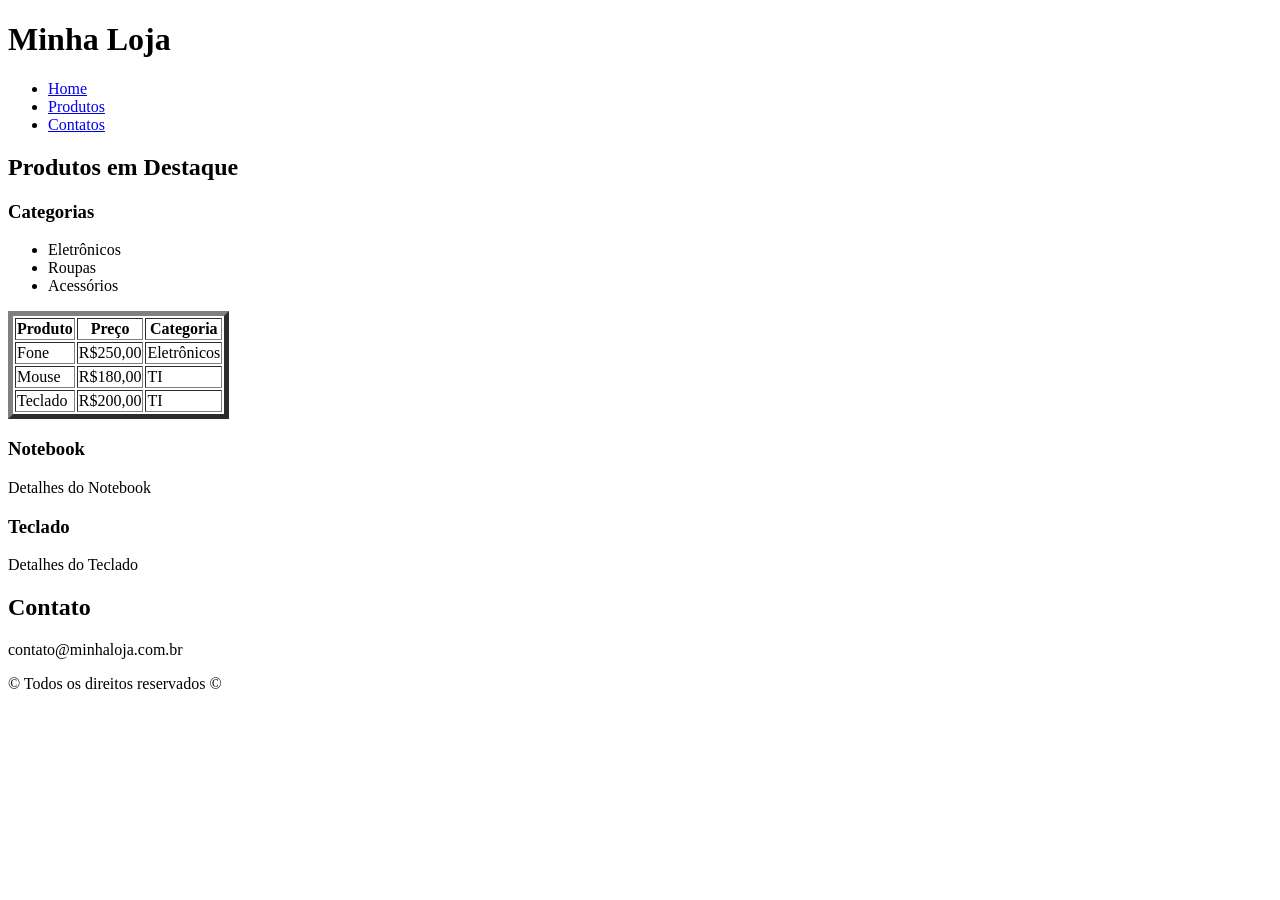
==== index.html @ d9b9ae32 "Aula HTML" ====
<!doctype html>
<html lang="pt-BR">
  <head>
    <meta charset="UTF-8" />
    <meta name="viewport" content="width=device-width, initial-scale=1.0" />
    <title>Document</title>
  </head>
  <body>
    <header class="header" id="home">
      <h1>Minha Loja</h1>

      <nav class="nav-menu">
        <ul>
          <li><a href="#home">Home</a></li>
          <li><a href="#produtos">Produtos</a></li>
          <li><a href="#contatos">Contatos</a></li>
        </ul>
      </nav>
    </header>
    <main>
      <section class="products" id="produtos">
        <h2>Produtos em Destaque</h2>

        <!--Lista de categorias-->
        <aside class="categorias">
          <h3>Categorias</h3>
          <ul>
            <li>Eletrônicos</li>
            <li>Roupas</li>
            <li>Acessórios</li>
          </ul>
        </aside>

        <table border="5">
          <thead>
            <tr>
              <th>Produto</th>
              <th>Preço</th>
              <th>Categoria</th>
            </tr>
          </thead>
          <tbody>
            <tr>
              <td>Fone</td>
              <td>R$250,00</td>
              <td>Eletrônicos</td>
            </tr>
            <tr>
              <td>Mouse</td>
              <td>R$180,00</td>
              <td>TI</td>
            </tr>
            <tr>
              <td>Teclado</td>
              <td>R$200,00</td>
              <td>TI</td>
            </tr>
          </tbody>
        </table>
        
        <article>
          <h3>Notebook</h3>
          <p>Detalhes do Notebook</p>
        </article>
        <article>
          <h3>Teclado</h3>
          <p>Detalhes do Teclado</p>
        </article>
      </section>
      <section class="contact" id="contato">
        <h2>Contato</h2>
        <p>contato@minhaloja.com.br</p>
      </section>
    </main>

    <footer class="footer">
      <p>&copy Todos os direitos reservados &copy</p>
    </footer>
  </body>
</html>
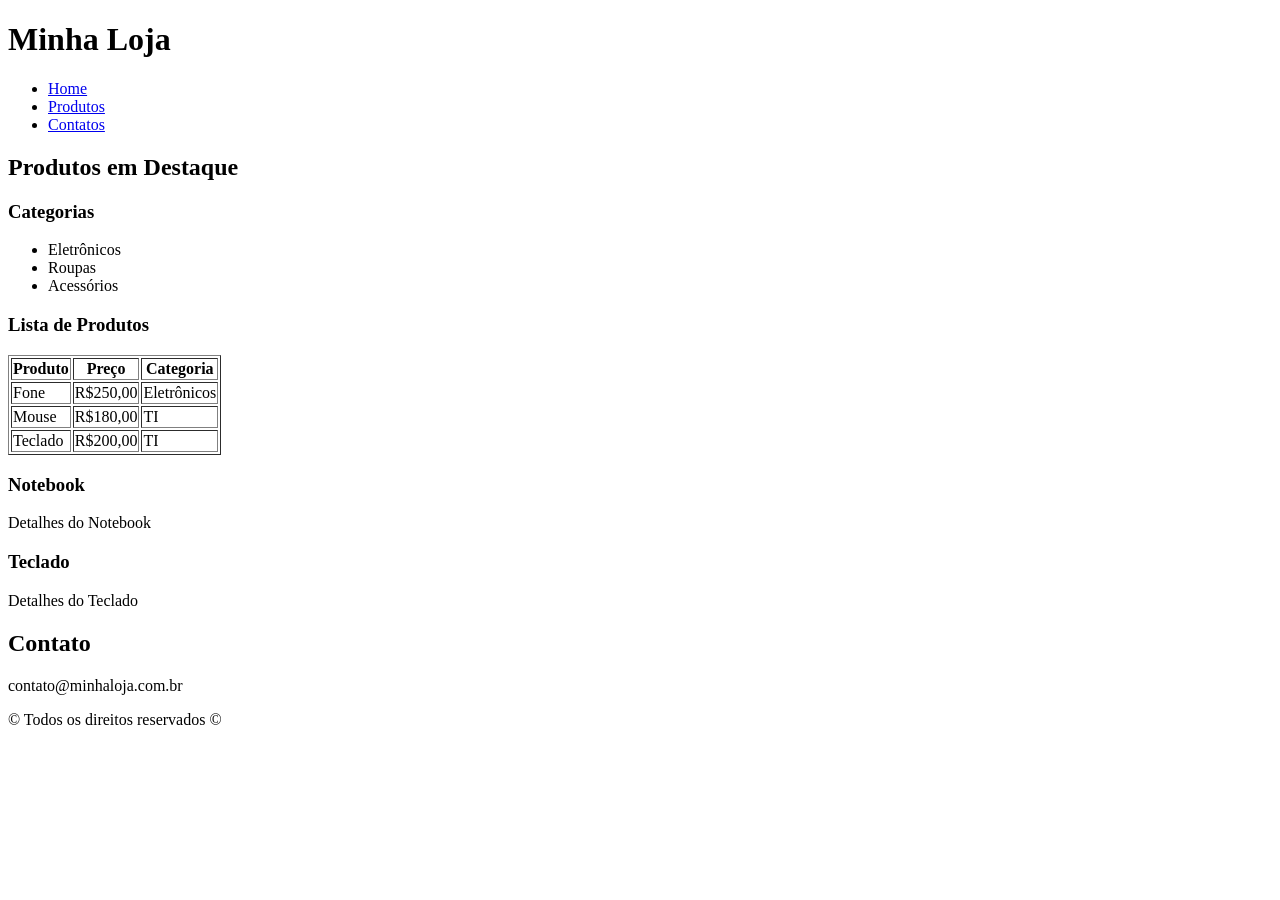
==== commit 3c4980f8: "Aprendendo Formulários" ====
--- a/index.html
+++ b/index.html
@@ -3,10 +3,11 @@
   <head>
     <meta charset="UTF-8" />
     <meta name="viewport" content="width=device-width, initial-scale=1.0" />
-    <title>Document</title>
+    <title>Minha Loja</title>
   </head>
   <body>
-    <header class="header" id="home">
+    <!--Cabeçalho-->
+    <header class="header">
       <h1>Minha Loja</h1>
 
       <nav class="nav-menu">
@@ -17,7 +18,7 @@
         </ul>
       </nav>
     </header>
-    <main>
+    <main id="home">
       <section class="products" id="produtos">
         <h2>Produtos em Destaque</h2>
 
@@ -30,8 +31,10 @@
             <li>Acessórios</li>
           </ul>
         </aside>
-
-        <table border="5">
+        <!--Tabela de produtos-->
+        <section class="product-list">
+          <h3>Lista de Produtos</h3>
+        <table border="1">
           <thead>
             <tr>
               <th>Produto</th>
@@ -57,7 +60,8 @@
             </tr>
           </tbody>
         </table>
-        
+        </section>
+
         <article>
           <h3>Notebook</h3>
           <p>Detalhes do Notebook</p>
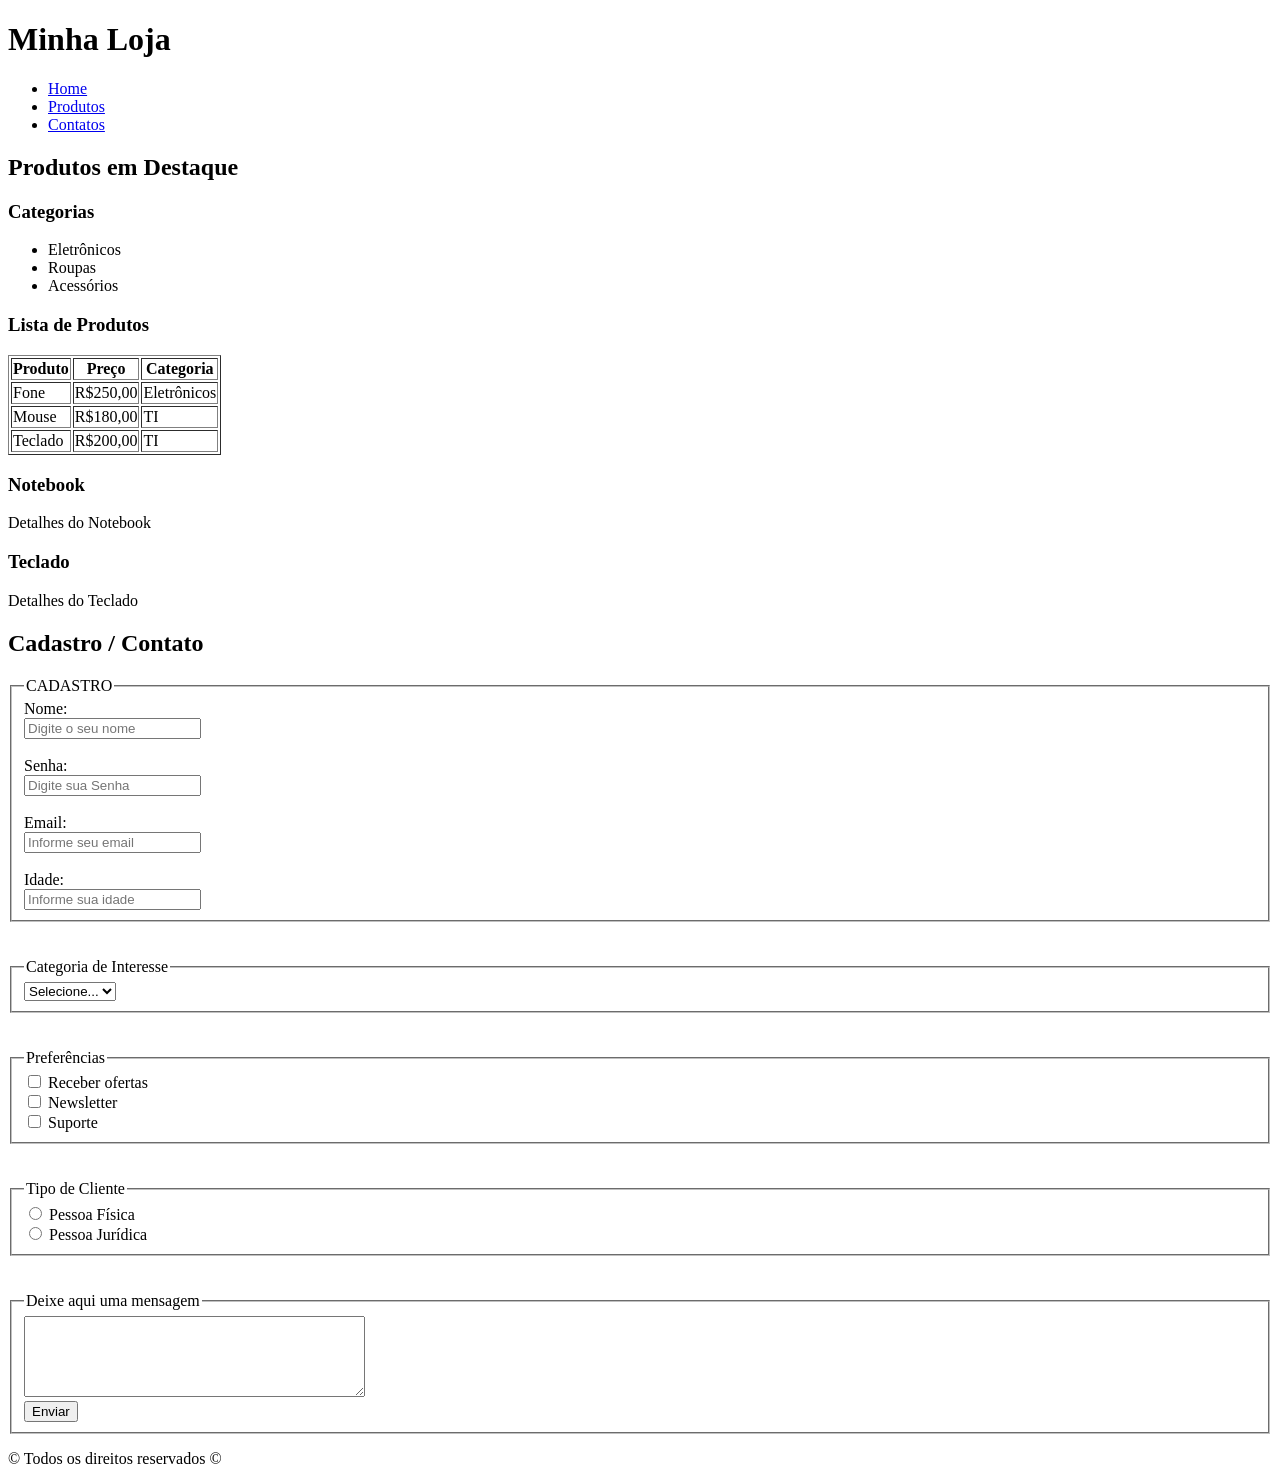
==== commit 561d08c2: "Complementando o site" ====
--- a/index.html
+++ b/index.html
@@ -34,32 +34,32 @@
         <!--Tabela de produtos-->
         <section class="product-list">
           <h3>Lista de Produtos</h3>
-        <table border="1">
-          <thead>
-            <tr>
-              <th>Produto</th>
-              <th>Preço</th>
-              <th>Categoria</th>
-            </tr>
-          </thead>
-          <tbody>
-            <tr>
-              <td>Fone</td>
-              <td>R$250,00</td>
-              <td>Eletrônicos</td>
-            </tr>
-            <tr>
-              <td>Mouse</td>
-              <td>R$180,00</td>
-              <td>TI</td>
-            </tr>
-            <tr>
-              <td>Teclado</td>
-              <td>R$200,00</td>
-              <td>TI</td>
-            </tr>
-          </tbody>
-        </table>
+          <table border="1">
+            <thead>
+              <tr>
+                <th>Produto</th>
+                <th>Preço</th>
+                <th>Categoria</th>
+              </tr>
+            </thead>
+            <tbody>
+              <tr>
+                <td>Fone</td>
+                <td>R$250,00</td>
+                <td>Eletrônicos</td>
+              </tr>
+              <tr>
+                <td>Mouse</td>
+                <td>R$180,00</td>
+                <td>TI</td>
+              </tr>
+              <tr>
+                <td>Teclado</td>
+                <td>R$200,00</td>
+                <td>TI</td>
+              </tr>
+            </tbody>
+          </table>
         </section>
 
         <article>
@@ -71,9 +71,132 @@
           <p>Detalhes do Teclado</p>
         </article>
       </section>
-      <section class="contact" id="contato">
-        <h2>Contato</h2>
-        <p>contato@minhaloja.com.br</p>
+
+      <section id="contato">
+        <h2>Cadastro / Contato</h2>
+        <form class="form-contato" method="post" action="servidor.php">
+          <fieldset>
+            <legend>CADASTRO</legend>
+
+            <label for="nome">Nome:</label><br />
+
+            <!--br é para pular linha-->
+            <input
+              type="text"
+              name="nome"
+              id="nome"
+              placeholder="Digite o seu nome"
+              required
+              minlength="3"
+            />
+
+            <br />
+            <br />
+
+            <label for="senha">Senha:</label><br />
+            <input
+              type="password"
+              placeholder="Digite sua Senha"
+              id="senha"
+              required
+              min="8"
+            />
+
+            <br />
+            <br />
+
+            <label for="email">Email:</label><br />
+            <input
+              type="email"
+              id="email"
+              placeholder="Informe seu email"
+              min="12"
+              max="21"
+              required
+            />
+
+            <br />
+            <br />
+            <label for="idade">Idade:</label><br />
+            <input
+              type="number"
+              id="idade"
+              placeholder="Informe sua idade"
+              min="16"
+              required
+            />
+          </fieldset>
+
+          <br />
+          <br />
+
+          <fieldset>
+            <legend>Categoria de Interesse</legend>
+            <select name="category" id="input-category">
+              <option value="">Selecione...</option>
+              <option value="notebook">Notebook</option>
+              <option value="teclado">Teclado</option>
+            </select>
+          </fieldset>
+
+          <br />
+          <br />
+          <fieldset>
+            <legend>Preferências</legend>
+
+            <input
+              type="checkbox"
+              name="preferences"
+              id="check-offers"
+              value="offers"
+            />
+            <label for="check-offers">Receber ofertas</label>
+            <br />
+            <input
+              type="checkbox"
+              name="preferences"
+              id="check-news"
+              value="news"
+            />
+            <label for="check-news">Newsletter</label>
+            <br />
+            <input
+              type="checkbox"
+              name="preferences"
+              id="check-sup"
+              value="sup"
+            />
+            <label for="check-sup">Suporte</label>
+          </fieldset>
+
+          <br />
+          <br />
+
+          <fieldset>
+            <legend>Tipo de Cliente</legend>
+            <input type="radio" name="client-type" id="radio-pf" value="pf" />
+            <label for="radio-pf">Pessoa Física</label>
+            <br />
+            <input type="radio" name="client-type" id="radio-pj" value="pj" />
+            <label for="radio-pj">Pessoa Jurídica</label>
+          </fieldset>
+          <br />
+          <br />
+
+          <fieldset>
+            <legend>Deixe aqui uma mensagem</legend>
+            <textarea
+              placeholder="Digite aqui"
+              name="msg"
+              rows="5"
+              cols="40"
+              maxlength="150"
+            >
+            </textarea>
+            <br>
+            <input type="submit" value="Enviar"/>
+          </fieldset>
+        </form>
       </section>
     </main>
 
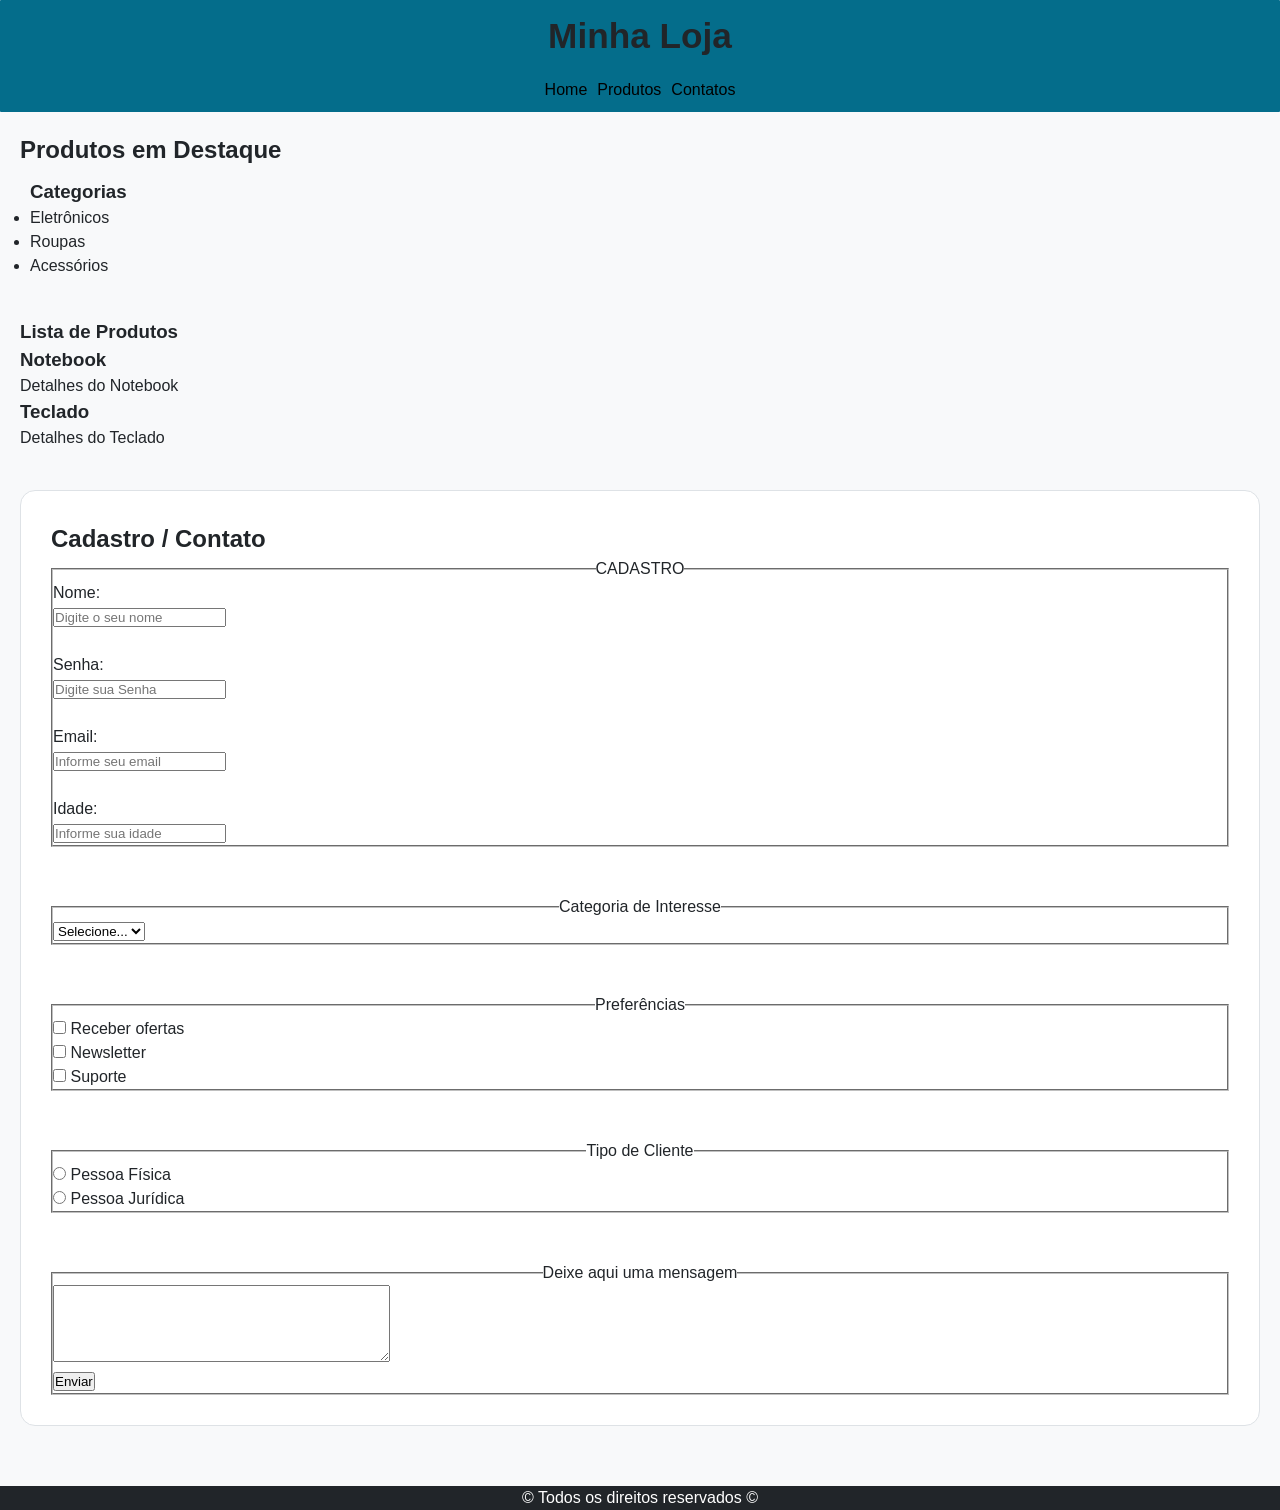
==== commit b4acbd00: "Introdução á posição de imagens" ====
--- a/index.html
+++ b/index.html
@@ -4,6 +4,7 @@
     <meta charset="UTF-8" />
     <meta name="viewport" content="width=device-width, initial-scale=1.0" />
     <title>Minha Loja</title>
+    <link rel="stylesheet" href="style.css">
   </head>
   <body>
     <!--Cabeçalho-->
@@ -34,7 +35,7 @@
         <!--Tabela de produtos-->
         <section class="product-list">
           <h3>Lista de Produtos</h3>
-          <table border="1">
+          <!--<table border="1">
             <thead>
               <tr>
                 <th>Produto</th>
@@ -60,7 +61,7 @@
               </tr>
             </tbody>
           </table>
-        </section>
+        </section>-->
 
         <article>
           <h3>Notebook</h3>
--- a/style.css
+++ b/style.css
@@ -0,0 +1,60 @@
+*{
+    margin: 0px;
+    padding: 0px;
+    box-sizing: border-box;
+}
+
+body{
+font-family:'Segoe UI', Tahoma, Geneva, Verdana, sans-serif;
+background-color:#f8f9fa;
+color: #212529;
+line-height: 1.5;
+}
+.header{
+    background-color: #046d8b;
+    text-align: center;
+    padding: 10px;
+    border-radius: 1px;
+    
+}
+.header h1{
+    margin-bottom: 15px;
+    font-size: 2.2rem;
+}
+.nav-menu ul{
+    background-color:#046d8b;
+    justify-content: center;
+    list-style:none;
+    gap: 10px;
+    display: flex;
+}
+.nav-menu a{
+    text-decoration: none;
+    color: black;
+}
+.product-list{
+    margin: 30px 0;
+}
+#home{
+    padding: 20px;
+    margin: 0px auto;
+}
+.categorias{
+padding: 10px;
+}
+
+#contato{
+    background-color:#ffffff ;
+    border-radius: 15px;
+    padding: 30px;
+    margin: 40px auto;
+    border: 1px solid #dee2e6;
+}
+legend{
+    text-align: center;
+}
+footer{
+    background-color:#212529;
+    color: #ffffff;
+    text-align: center;
+}
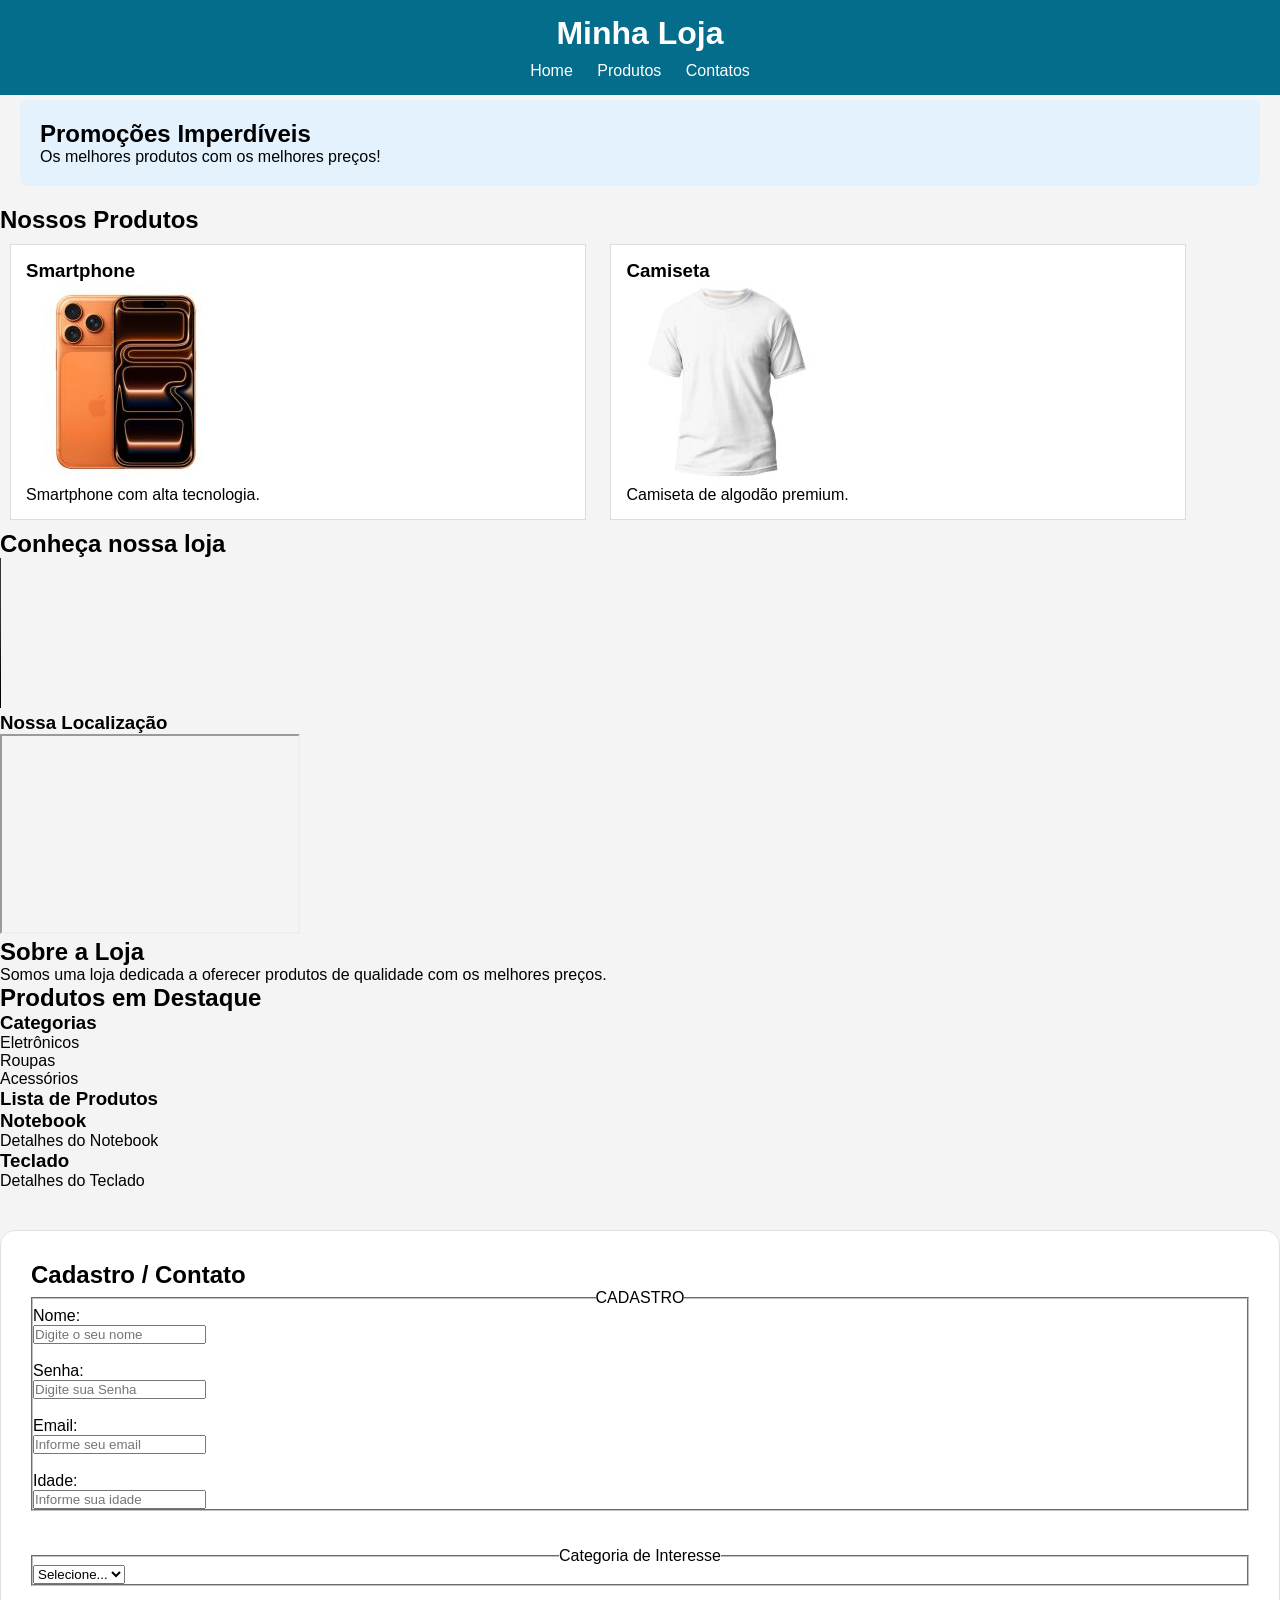
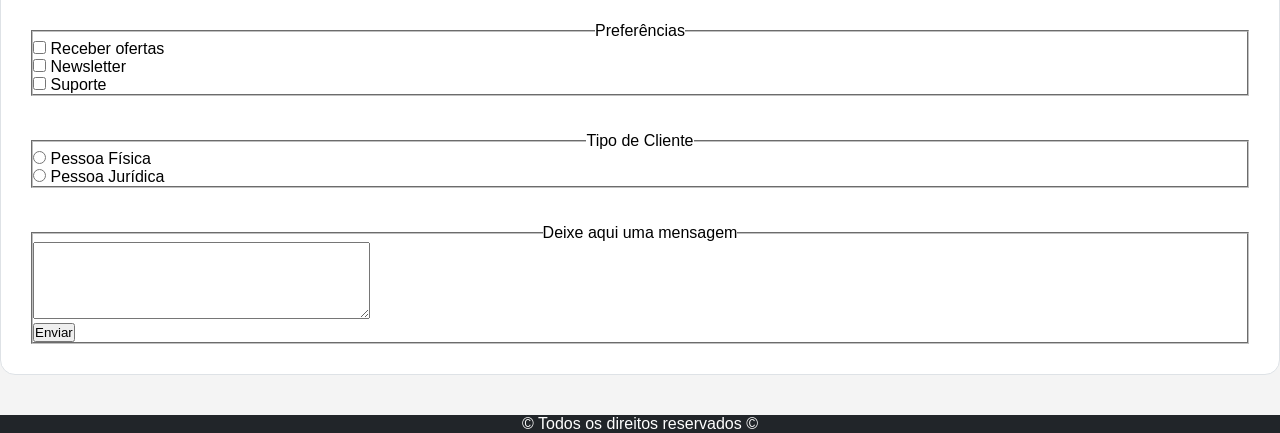
==== commit 23507b70: "Continuação position e introdução flexbox" ====
--- a/index.html
+++ b/index.html
@@ -20,6 +20,77 @@
       </nav>
     </header>
     <main id="home">
+
+      <section class="banner" aria-label="Destaque principal">
+ <h2>Promoções Imperdíveis</h2>
+ <p>Os melhores produtos com os melhores preços!</p>
+ </section>
+
+<!-- Produtos com imagem -->
+ <section id="produtos">
+<h2>Nossos Produtos</h2>
+ <article class="product-card">
+ <h3>Smartphone</h3>
+ <img src="../imagens/iphone.jpg" alt="Imagem de um smartphone moderno">
+ <p>Smartphone com alta tecnologia.</p>
+ </article>
+
+ <article class="product-card">
+ <h3>Camiseta</h3>
+ <img src="../imagens/camisa.jpg" alt="Camiseta casual confortável">
+ <p>Camiseta de algodão premium.</p>
+ </article>
+</section>
+
+ <!-- Sobre -->
+<section id="sobre" class="about">
+ <!-- Vídeo promocional -->
+ <section class="promo-video">
+ <h2>Conheça nossa loja</h2>
+
+ <video controls width="300">
+ <source src="../imagens/video.mp4" type="video/mp4">
+ Seu navegador não suporta vídeo.
+ </video>
+ </section>
+
+ <!-- Integração com iframe -->
+ <section class="location">
+ <h3>Nossa Localização</h3>
+
+ <iframe src=
+
+"https://www.youtube.com/embed/a4cA0ET9DRY?si=WXRjD9ngmuBGpHN7" width=
+"300" height="200"
+ title="Vídeo externo">
+
+ </iframe>
+ <iframe
+ src=
+
+"https://www.google.com/maps/embed?pb=!1m18!1m12!1m3!1d6249.571855
+1402415!2d-43.20067162297481!3d-22.909948079252946!2m3!1f0!2f0!3f0
+!3m2!1i1024!2i768!4f13.1!3m3!1m2!1s0x997f0c4e687185%3A0x973c7a140b
+9b61fa!2sEdif%C3%ADcio%20Eco%20Sapuca%C3%AD!5e1!3m2!1spt-BR!2sbr!4
+v1776867085334!5m2!1spt-BR!2sbr"
+
+ width="300" height="200" style="border:0;" allowfullscreen=""
+
+loading="lazy"
+
+ referrerpolicy="no-referrer-when-downgrade" width="300" height=
+
+"200" title="Maps">
+
+ </iframe>
+ </section>
+ <h2>Sobre a Loja</h2>
+ <p>Somos uma loja dedicada a oferecer produtos de qualidade com os
+
+melhores preços.</p>
+
+ </section>
+
       <section class="products" id="produtos">
         <h2>Produtos em Destaque</h2>
 
--- a/style.css
+++ b/style.css
@@ -1,48 +1,85 @@
-*{
-    margin: 0px;
-    padding: 0px;
-    box-sizing: border-box;
+/* Reset */
+ * {
+margin: 0;
+ padding: 0;
+ box-sizing: border-box;
+ }
+
+ /* Corpo */
+ body {
+ font-family: Arial, sans-serif;
+ background-color: #f4f4f4;
 }
 
-body{
-font-family:'Segoe UI', Tahoma, Geneva, Verdana, sans-serif;
-background-color:#f8f9fa;
-color: #212529;
-line-height: 1.5;
-}
-.header{
-    background-color: #046d8b;
-    text-align: center;
-    padding: 10px;
-    border-radius: 1px;
-    
-}
-.header h1{
-    margin-bottom: 15px;
-    font-size: 2.2rem;
-}
-.nav-menu ul{
-    background-color:#046d8b;
-    justify-content: center;
-    list-style:none;
-    gap: 10px;
-    display: flex;
-}
-.nav-menu a{
-    text-decoration: none;
-    color: black;
-}
-.product-list{
-    margin: 30px 0;
-}
-#home{
-    padding: 20px;
-    margin: 0px auto;
-}
-.categorias{
-padding: 10px;
+ /* Header fixo */
+ .header {
+ background-color: #046d8b;
+ color: rgb(255, 255, 255);
+ padding: 15px;
+position: fixed;
+ width: 100%;
+ top: 0;
+ z-index: 1000;
+ text-align: center;
+ }
+
+ /* Menu horizontal */
+ .nav-menu ul {
+ list-style: none;
+ margin-top: 10px;
 }
 
+ .nav-menu ul li {
+ display: inline-block;
+ margin: 0 10px;
+}
+
+.nav-menu a {
+ color: white;
+ text-decoration: none;
+ }
+
+ /* Hover no menu */
+ .nav-menu a:hover {
+ text-decoration: underline;
+ }
+
+ /* Espaço por causa do header fixo */
+ main {
+ margin-top: 100px;
+ }
+
+ /* Banner */
+ .banner {
+ background-color: #e3f2fd;
+ padding: 20px;
+ margin: 20px;
+ border-radius: 8px;
+ }
+
+ /* Produtos lado a lado (inline-block) */
+ .product-card {
+ display: inline-block;
+ width: 45%;
+ background-color: white;
+ border: 1px solid #ddd;
+ padding: 15px;
+ margin: 10px;
+ vertical-align: top;
+ }
+
+ /* Hover nos produtos */
+ .product-card:hover {
+ transform: scale(1.02);
+
+ border-color: #1e90ff;
+ }
+
+ footer{
+    background-color:#212529;
+    color: #ffffff;
+    text-align: center;
+}
 #contato{
     background-color:#ffffff ;
     border-radius: 15px;
@@ -53,8 +90,3 @@
 legend{
     text-align: center;
 }
-footer{
-    background-color:#212529;
-    color: #ffffff;
-    text-align: center;
-}
